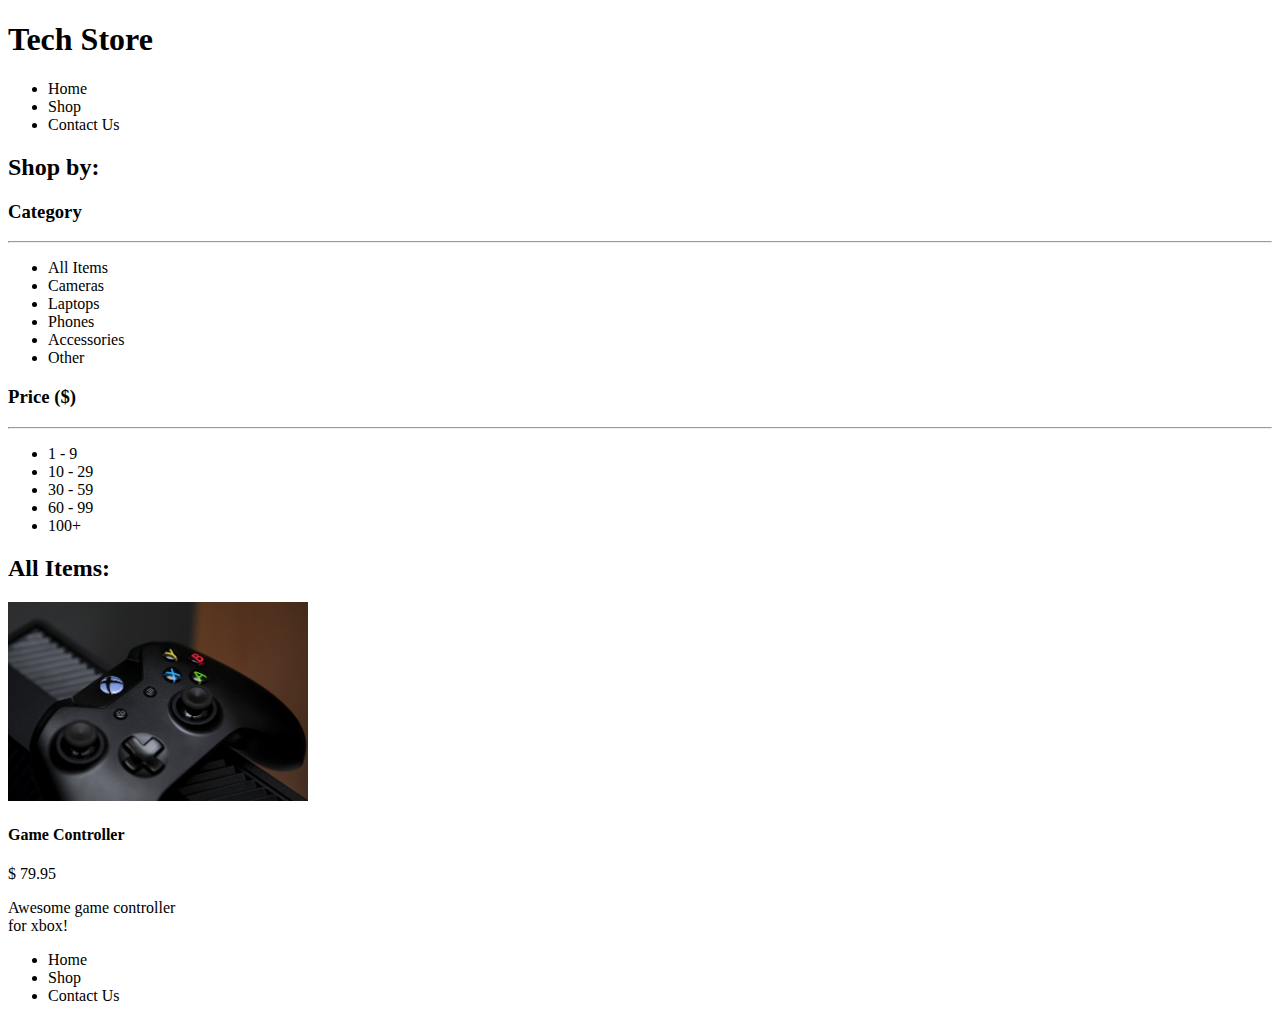
==== techStore/index.html @ fca85c27 "Added images to project" ====
<!DOCTYPE html>
<html lang="en">

<head>
  <meta charset="UTF-8">
  <meta name="viewport" content="width=device-width, initial-scale=1.0">
  <meta http-equiv="X-UA-Compatible" content="ie=edge">
  <title>Tech Store</title>
</head>

<body>
  <div>
    <h1>Tech Store</h1>
    <ul>
      <li>Home</li>
      <li>Shop</li>
      <li>Contact Us</li>
    </ul>
  </div>

  <div>
    <h2>Shop by:</h2>
    <h3>Category</h3>
    <hr>
    <ul>
      <li>All Items</li>
      <li>Cameras</li>
      <li>Laptops</li>
      <li>Phones</li>
      <li>Accessories</li>
      <li>Other</li>
    </ul>

    <h3>Price
      <span>($)</span>
    </h3>
    <hr>
    <ul>
      <li>1 - 9</li>
      <li>10 - 29</li>
      <li>30 - 59</li>
      <li>60 - 99</li>
      <li>100+</li>
    </ul>
  </div>

  <div>
    <h2>All Items:</h2>
    <div>
      <img src="images/controller.jpg" alt="games controller" width="300">
      <h4>Game Controller</h4>
      <p>$ 79.95</p>
      <p>Awesome game controller
        <br> for xbox!</p>
    </div>
  </div>

  <footer>
    <ul>
      <li>Home</li>
      <li>Shop</li>
      <li>Contact Us</li>
    </ul>
  </footer>
</body>

</html>
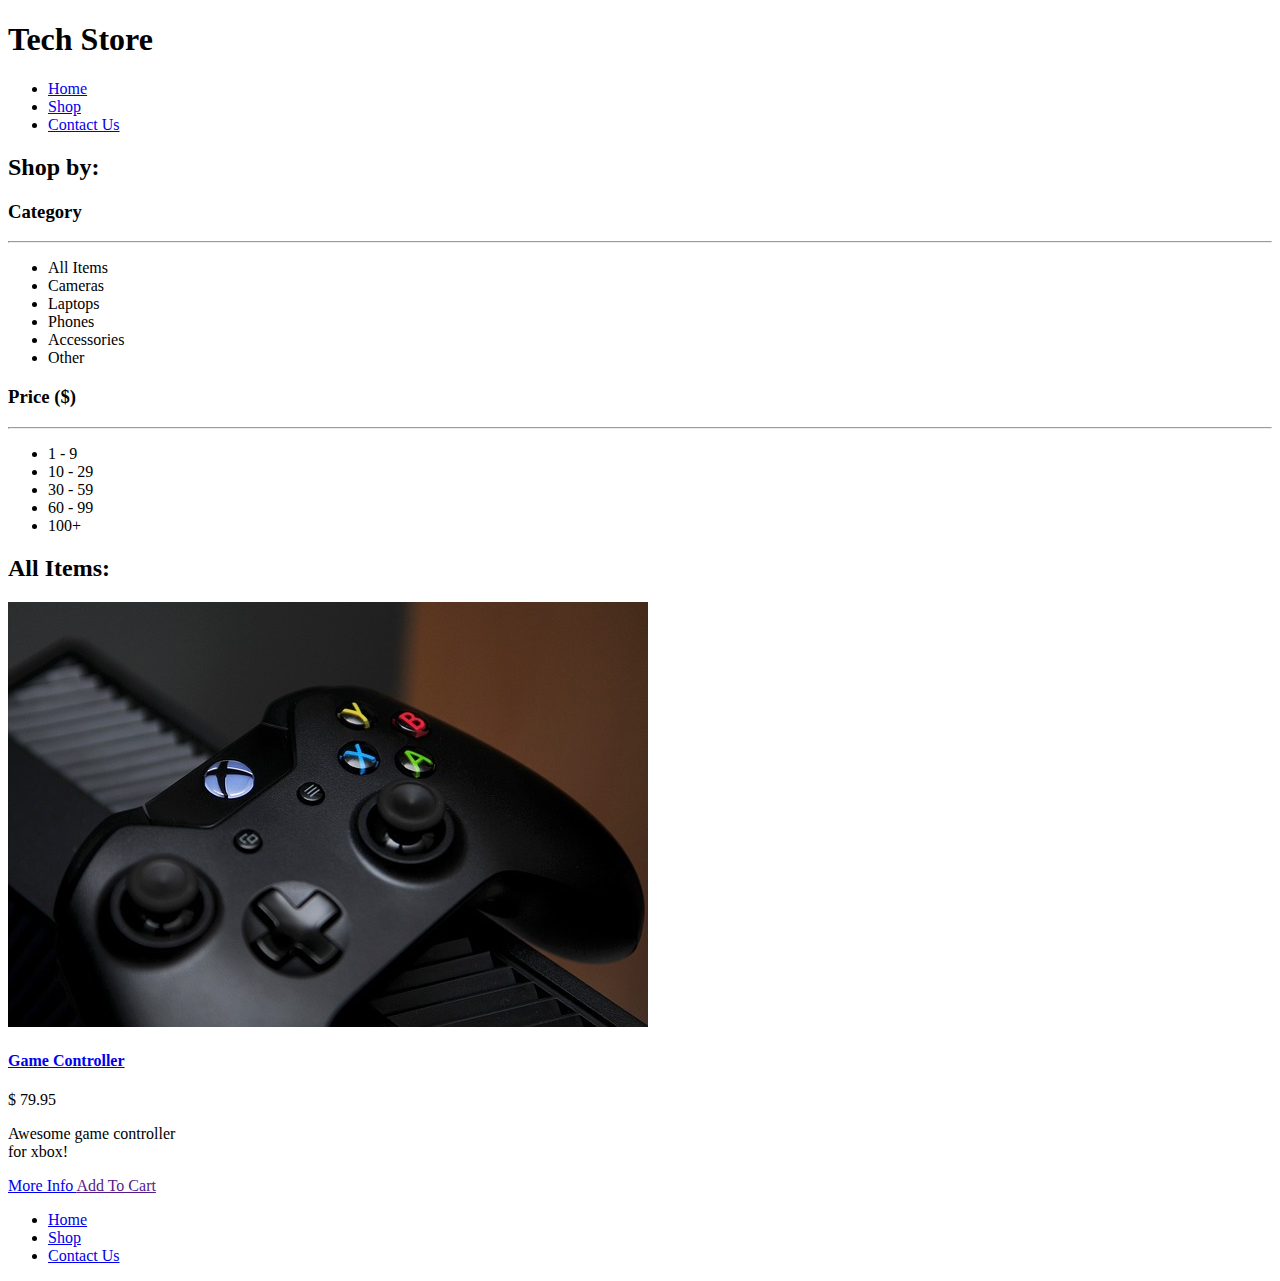
==== commit 093d4ab4: "Added links to Game Controller product" ====
--- a/techStore/index.html
+++ b/techStore/index.html
@@ -12,9 +12,15 @@
   <div>
     <h1>Tech Store</h1>
     <ul>
-      <li>Home</li>
-      <li>Shop</li>
-      <li>Contact Us</li>
+      <li>
+        <a href="index.html">Home</a>
+      </li>
+      <li>
+        <a href="product-detail.html">Shop</a>
+      </li>
+      <li>
+        <a href="contact.html">Contact Us</a>
+      </li>
     </ul>
   </div>
 
@@ -47,19 +53,37 @@
   <div>
     <h2>All Items:</h2>
     <div>
-      <img src="images/controller.jpg" alt="games controller" width="300">
-      <h4>Game Controller</h4>
+      <a href="product-detail.html">
+        <img src="images/controller.jpg" alt="games controller">
+      </a>
+      <h4>
+        <a href="product-detail.html">
+          Game Controller
+        </a>
+      </h4>
       <p>$ 79.95</p>
       <p>Awesome game controller
         <br> for xbox!</p>
+      <a href="product-detail.html">
+        More Info
+      </a>
+      <a href="">
+        Add To Cart
+      </a>
     </div>
   </div>
 
   <footer>
     <ul>
-      <li>Home</li>
-      <li>Shop</li>
-      <li>Contact Us</li>
+      <li>
+        <a href="index.html">Home</a>
+      </li>
+      <li>
+        <a href="product-detail.html">Shop</a>
+      </li>
+      <li>
+        <a href="contact.html">Contact Us</a>
+      </li>
     </ul>
   </footer>
 </body>
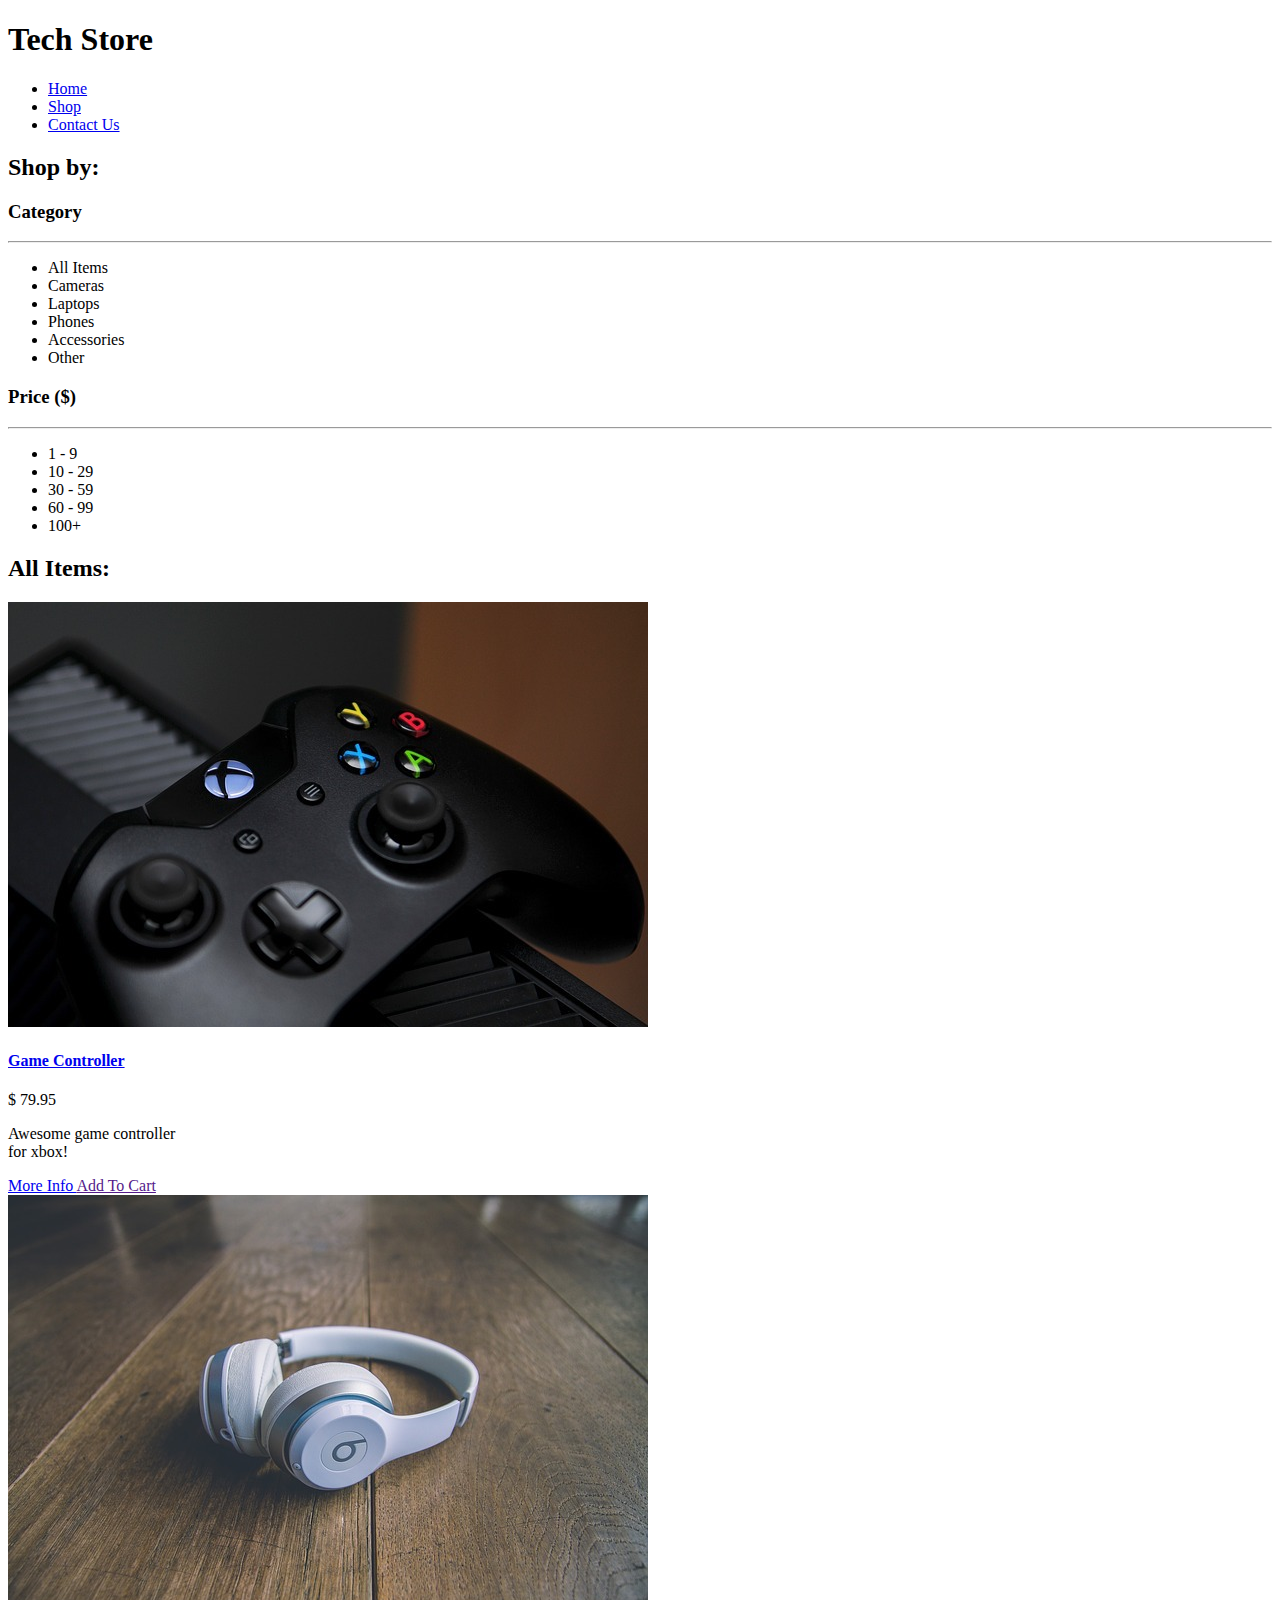
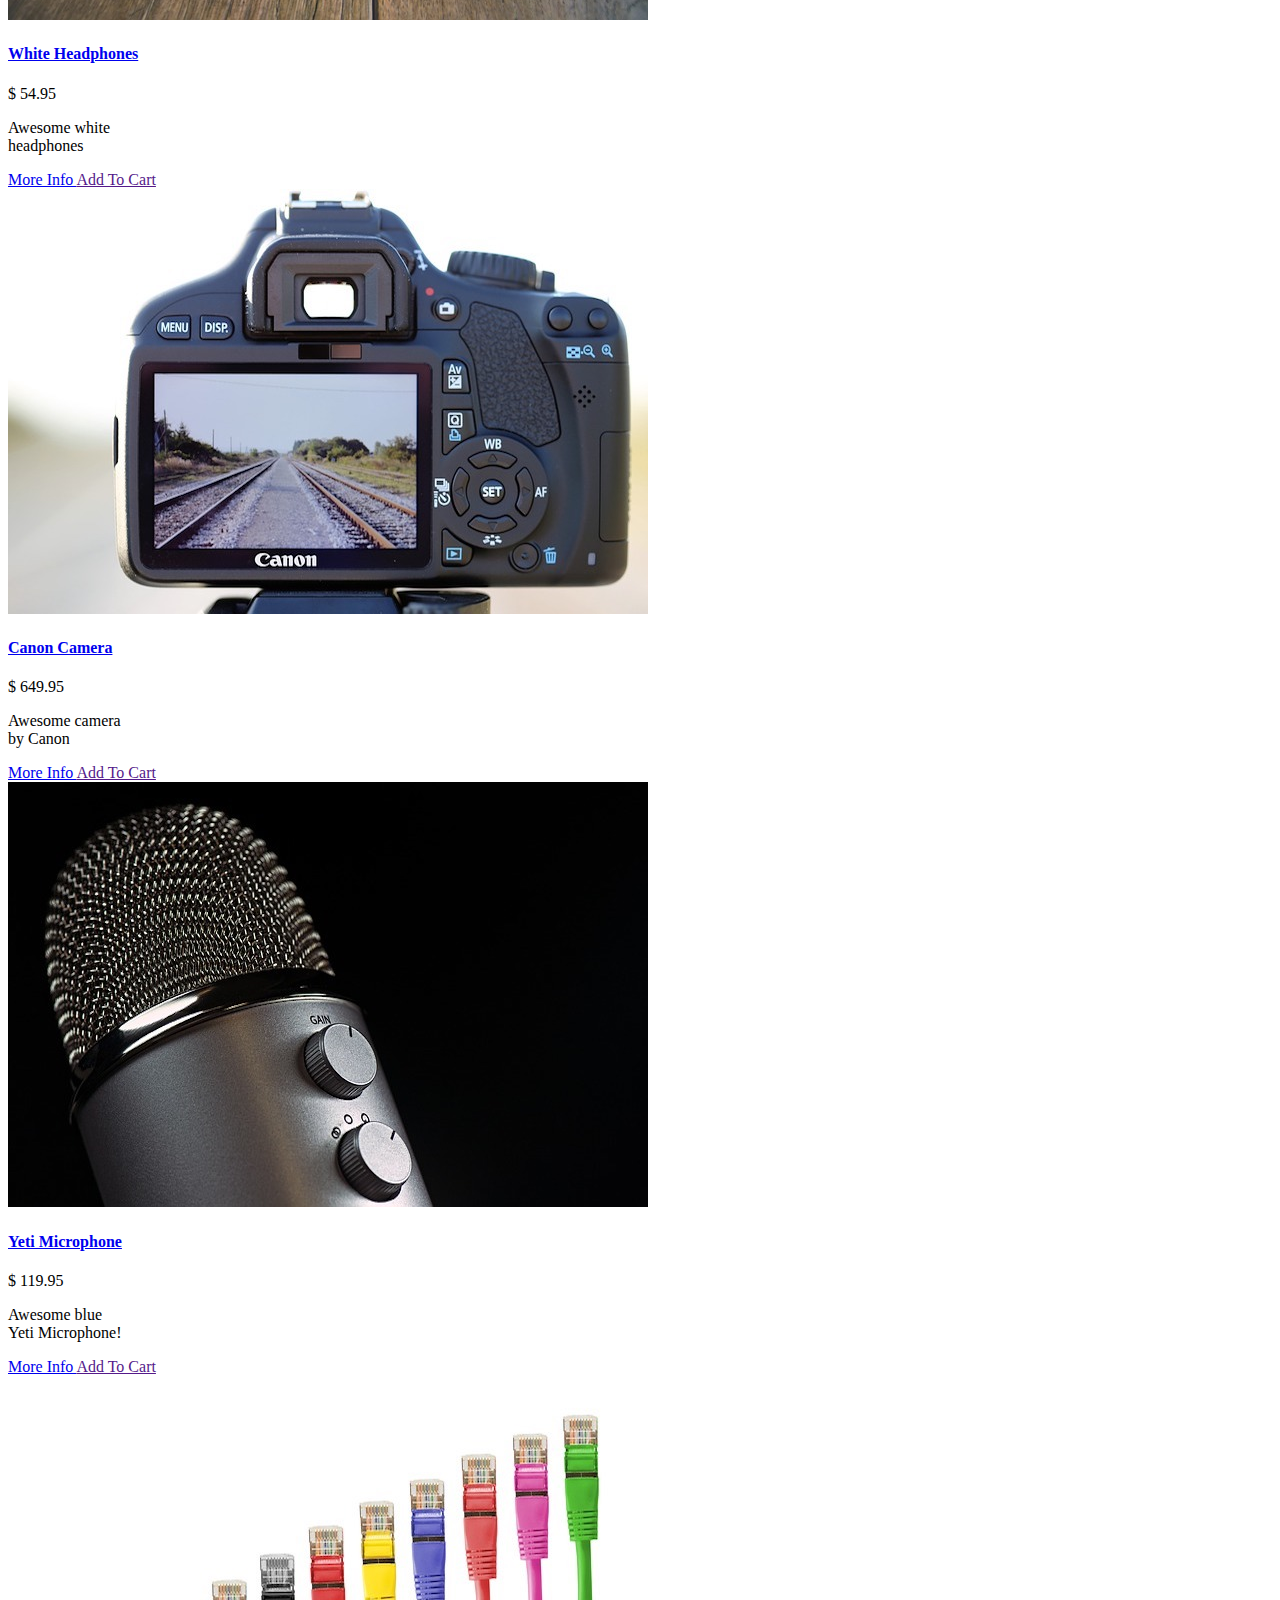
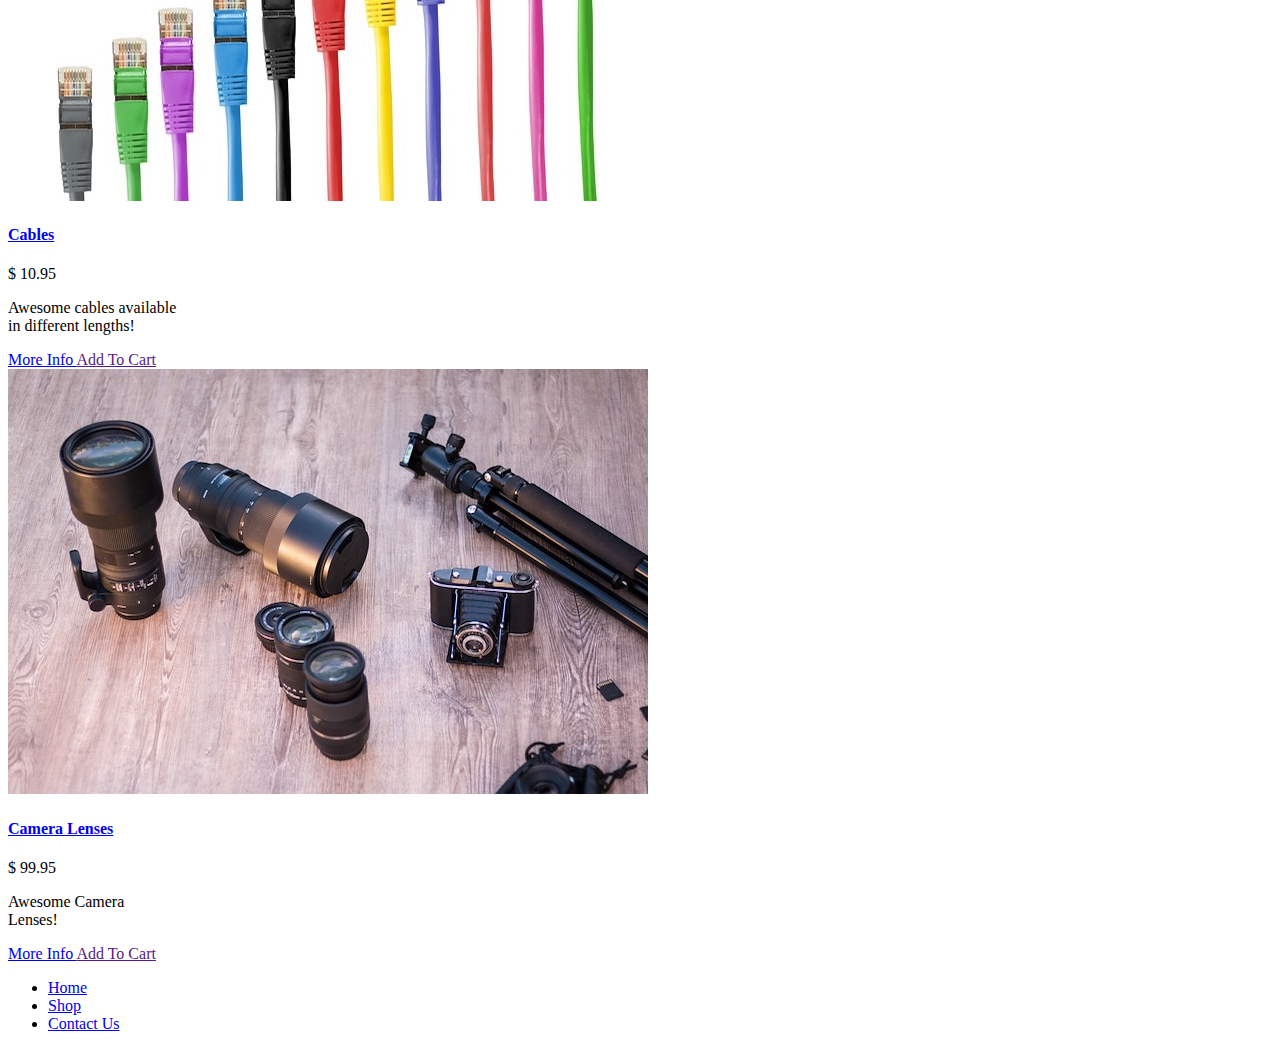
==== commit 65f121c9: "Added more products" ====
--- a/techStore/index.html
+++ b/techStore/index.html
@@ -9,49 +9,59 @@
 </head>
 
 <body>
-  <div>
+  <header>
     <h1>Tech Store</h1>
-    <ul>
-      <li>
-        <a href="index.html">Home</a>
-      </li>
-      <li>
-        <a href="product-detail.html">Shop</a>
-      </li>
-      <li>
-        <a href="contact.html">Contact Us</a>
-      </li>
-    </ul>
-  </div>
-
-  <div>
+    <nav>
+      <ul>
+        <li>
+          <a href="index.html">Home</a>
+        </li>
+        <li>
+          <a href="product-detail.html">Shop</a>
+        </li>
+        <li>
+          <a href="contact.html">Contact Us</a>
+        </li>
+      </ul>
+    </nav>
+  </header>
+
+  <!-- Sidebar - left content -->
+  <aside>
     <h2>Shop by:</h2>
-    <h3>Category</h3>
-    <hr>
-    <ul>
-      <li>All Items</li>
-      <li>Cameras</li>
-      <li>Laptops</li>
-      <li>Phones</li>
-      <li>Accessories</li>
-      <li>Other</li>
-    </ul>
-
-    <h3>Price
-      <span>($)</span>
-    </h3>
-    <hr>
-    <ul>
-      <li>1 - 9</li>
-      <li>10 - 29</li>
-      <li>30 - 59</li>
-      <li>60 - 99</li>
-      <li>100+</li>
-    </ul>
-  </div>
-
-  <div>
+
+    <section>
+      <h3>Category</h3>
+      <hr>
+      <ul>
+        <li>All Items</li>
+        <li>Cameras</li>
+        <li>Laptops</li>
+        <li>Phones</li>
+        <li>Accessories</li>
+        <li>Other</li>
+      </ul>
+    </section>
+
+    <section>
+      <h3>Price
+        <span>($)</span>
+      </h3>
+      <hr>
+      <ul>
+        <li>1 - 9</li>
+        <li>10 - 29</li>
+        <li>30 - 59</li>
+        <li>60 - 99</li>
+        <li>100+</li>
+      </ul>
+    </section>
+  </aside>
+  <!-- End of - Sidebar - left content -->
+
+  <main>
     <h2>All Items:</h2>
+    <!-- Item Number 1 -->
     <div>
       <a href="product-detail.html">
         <img src="images/controller.jpg" alt="games controller">
@@ -71,20 +81,127 @@
         Add To Cart
       </a>
     </div>
-  </div>
+
+    <!-- Item Number 2 -->
+    <div>
+      <a href="product-detail.html">
+        <img src="images/headphones.jpg" alt="White Headphones">
+      </a>
+      <h4>
+        <a href="product-detail.html">
+          White Headphones
+        </a>
+      </h4>
+      <p>$ 54.95</p>
+      <p>Awesome white
+        <br>headphones</p>
+      <a href="product-detail.html">
+        More Info
+      </a>
+      <a href="">
+        Add To Cart
+      </a>
+    </div>
+
+    <!-- Item Number 3 -->
+    <div>
+      <a href="product-detail.html">
+        <img src="images/camera.jpg" alt="Canon Camera">
+      </a>
+      <h4>
+        <a href="product-detail.html">
+          Canon Camera
+        </a>
+      </h4>
+      <p>$ 649.95</p>
+      <p>Awesome camera
+        <br> by Canon</p>
+      <a href="product-detail.html">
+        More Info
+      </a>
+      <a href="">
+        Add To Cart
+      </a>
+    </div>
+
+    <!-- Item Number 4 -->
+    <div>
+      <a href="product-detail.html">
+        <img src="images/microphone.jpg" alt="microphone">
+      </a>
+      <h4>
+        <a href="product-detail.html">
+          Yeti Microphone
+        </a>
+      </h4>
+      <p>$ 119.95</p>
+      <p>Awesome blue
+        <br> Yeti Microphone!</p>
+      <a href="product-detail.html">
+        More Info
+      </a>
+      <a href="">
+        Add To Cart
+      </a>
+    </div>
+
+    <!-- Item Number 5 -->
+    <div>
+      <a href="product-detail.html">
+        <img src="images/cables.jpg" alt="variety of network cables">
+      </a>
+      <h4>
+        <a href="product-detail.html">
+          Cables
+        </a>
+      </h4>
+      <p>$ 10.95</p>
+      <p>Awesome cables available
+        <br> in different lengths!</p>
+      <a href="product-detail.html">
+        More Info
+      </a>
+      <a href="">
+        Add To Cart
+      </a>
+    </div>
+
+    <!-- Item Number 6 -->
+    <div>
+      <a href="product-detail.html">
+        <img src="images/lenses.jpg" alt="Camera Lenses">
+      </a>
+      <h4>
+        <a href="product-detail.html">
+          Camera Lenses
+        </a>
+      </h4>
+      <p>$ 99.95</p>
+      <p>Awesome Camera
+        <br> Lenses!</p>
+      <a href="product-detail.html">
+        More Info
+      </a>
+      <a href="">
+        Add To Cart
+      </a>
+    </div>
+  </main>
 
   <footer>
-    <ul>
-      <li>
-        <a href="index.html">Home</a>
-      </li>
-      <li>
-        <a href="product-detail.html">Shop</a>
-      </li>
-      <li>
-        <a href="contact.html">Contact Us</a>
-      </li>
-    </ul>
+    <nav>
+      <ul>
+        <li>
+          <a href="index.html">Home</a>
+        </li>
+        <li>
+          <a href="product-detail.html">Shop</a>
+        </li>
+        <li>
+          <a href="contact.html">Contact Us</a>
+        </li>
+      </ul>
+    </nav>
   </footer>
 </body>
 
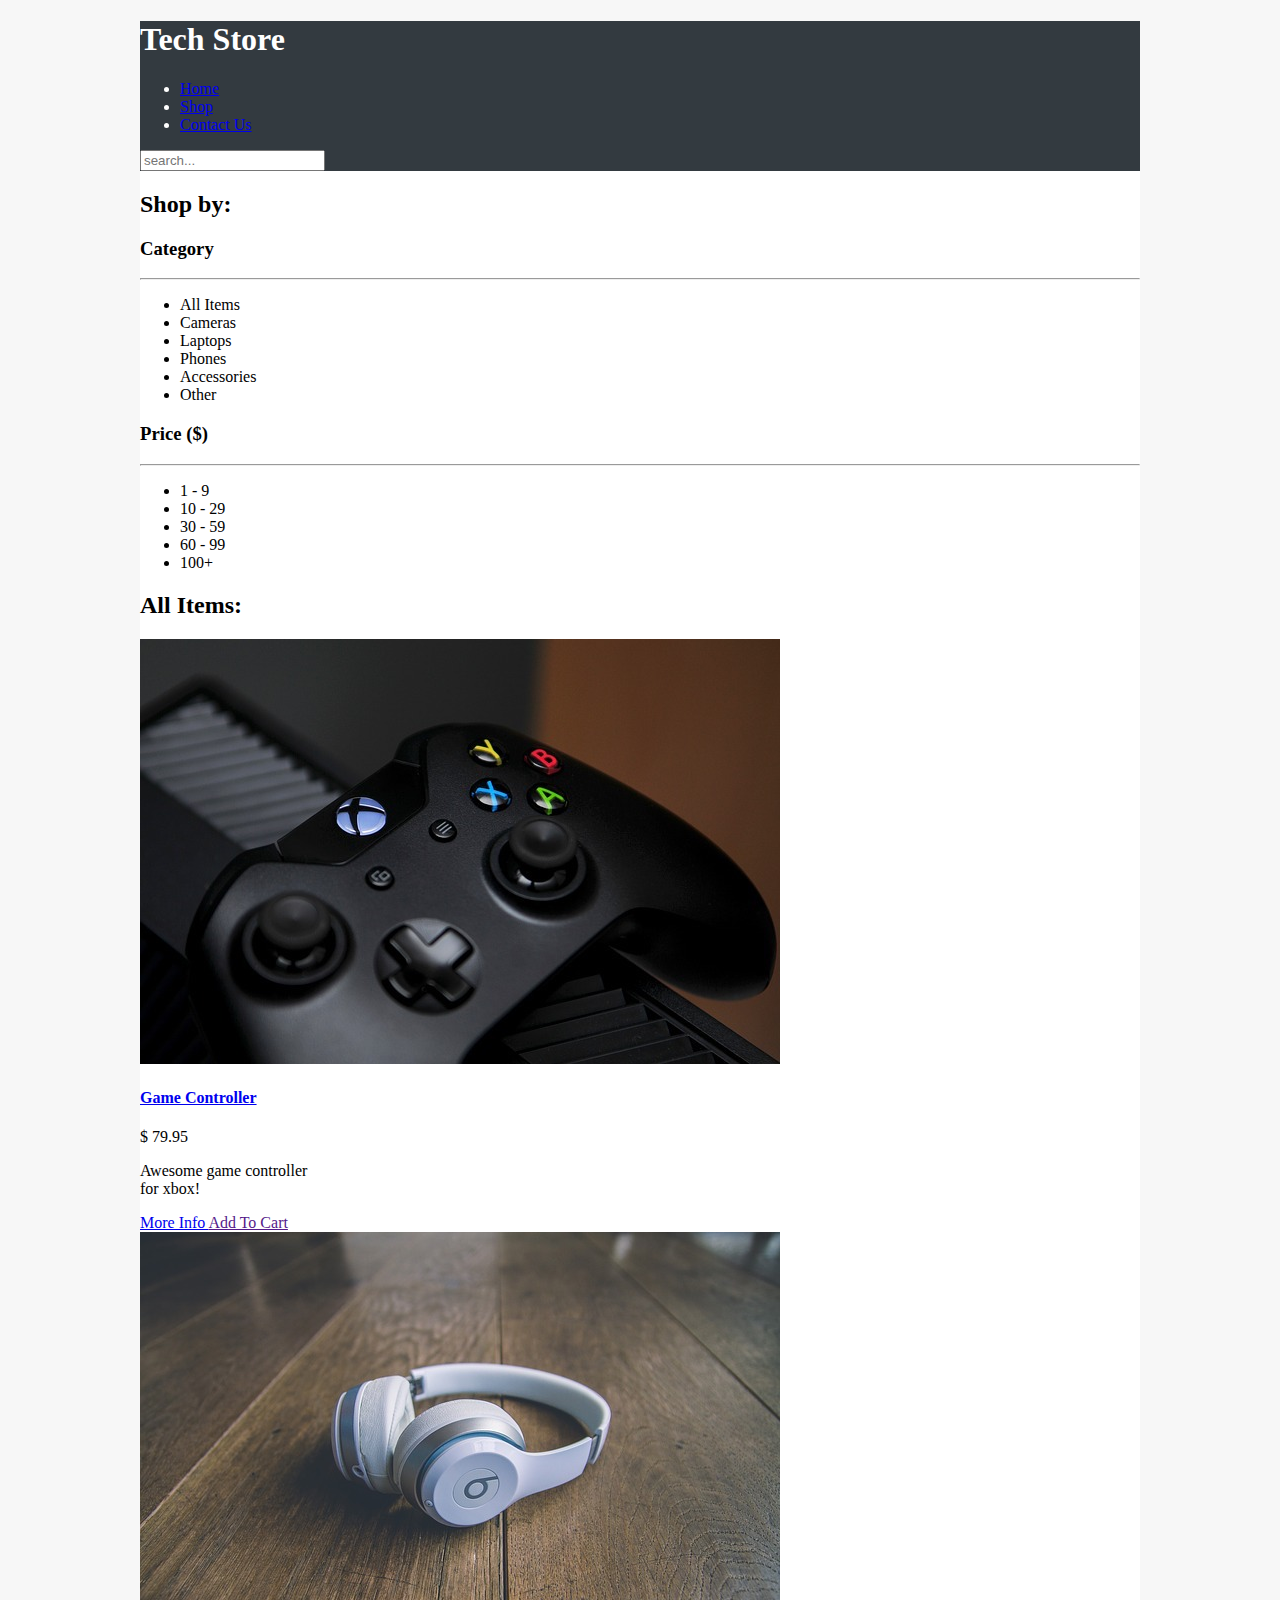
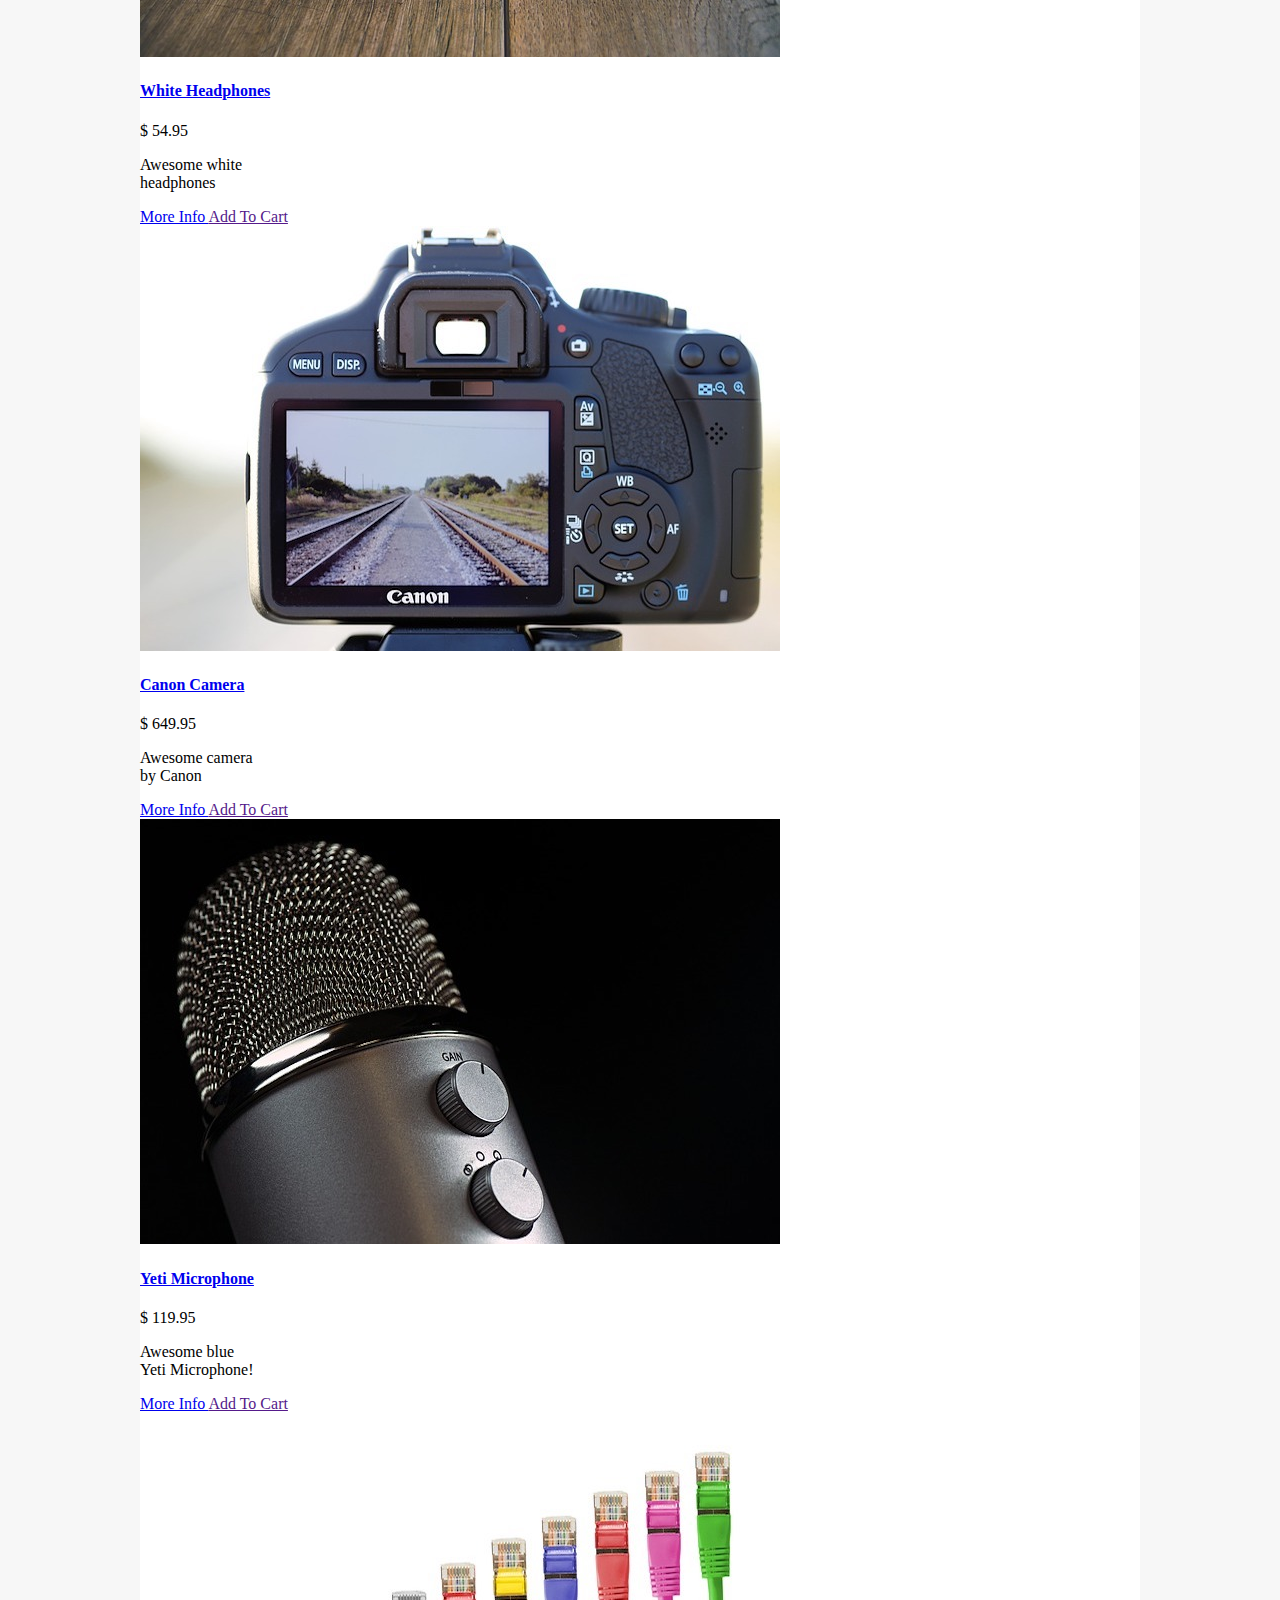
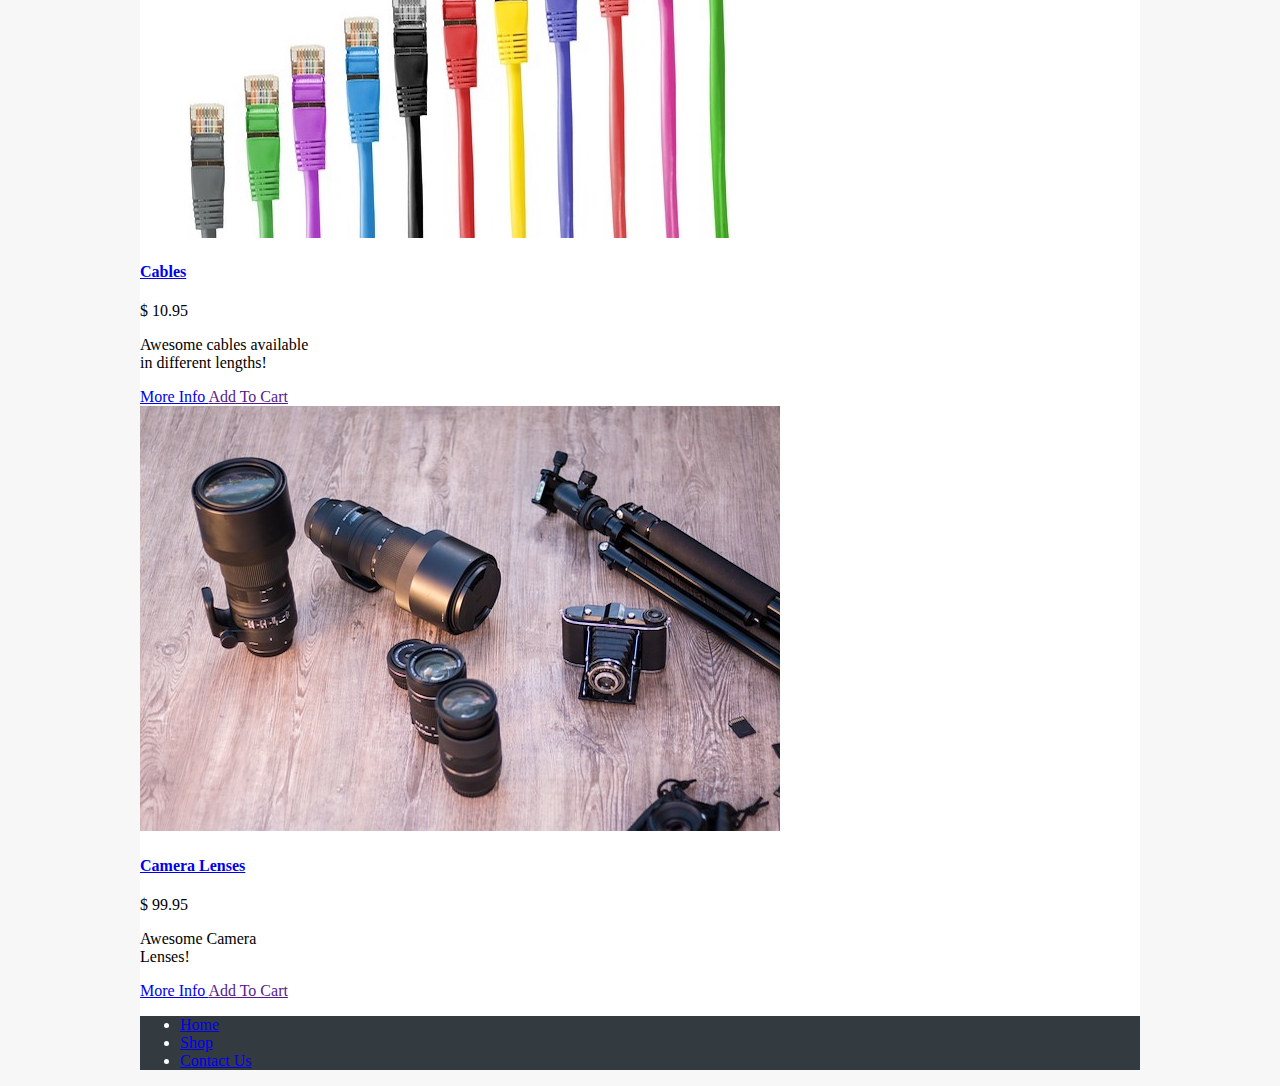
==== commit f979bd13: "Added Stylesheet to project" ====
--- a/techStore/index.html
+++ b/techStore/index.html
@@ -6,6 +6,7 @@
   <meta name="viewport" content="width=device-width, initial-scale=1.0">
   <meta http-equiv="X-UA-Compatible" content="ie=edge">
   <title>Tech Store</title>
+  <link rel="stylesheet" href="styles.css">
 </head>
 
 <body>
@@ -24,6 +25,7 @@
         </li>
       </ul>
     </nav>
+    <input type="search" placeholder="search...">
   </header>
 
   <!-- Sidebar - left content -->
--- a/techStore/styles.css
+++ b/techStore/styles.css
@@ -0,0 +1,15 @@
+html {
+  background: #f7f7f7;
+}
+
+body {
+  background: #ffffff;
+  max-width: 1000px;
+  margin: 0 auto;
+}
+
+header,
+footer {
+  background: #333a40;
+  color: #ffffff;
+}